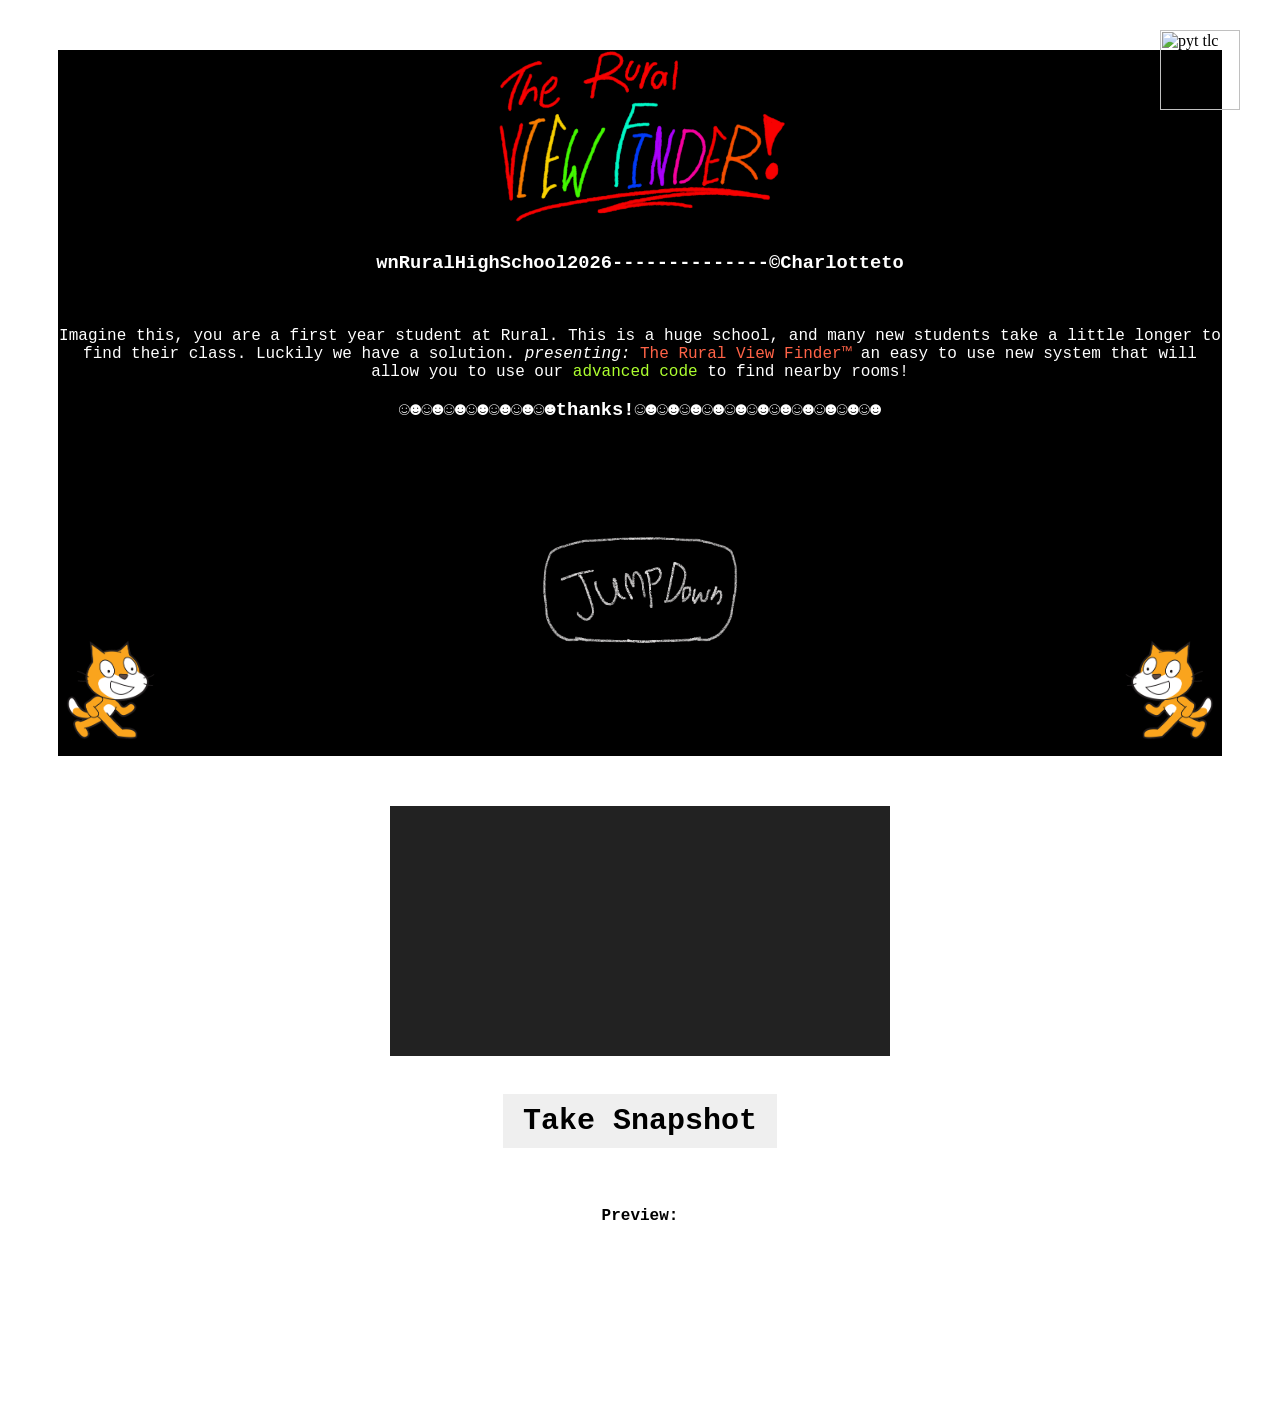
==== index.html @ 83ea6bab "puter test 7 EVERYONE GET IN THE GOOGLE CLASSROOM WE'RE SUBMITTING THIS ASSIGNMENT NOW! WHAT THE- TH" ====
<html>
  <head>
    <link rel="stylesheet" href="style.css" />
    <script src="https://js.puter.com/v2/"></script>
    <script defer src="script.js"></script>
  </head>

  <body>
    <div id="opener">
      <center>
      <img src="ruralVF.gif" width="300px">
      <h3 class="hai">--------------©Charlottetown Rural High School 2026</h3>
      <br />
      <center>
      <p style="font-family: 'Courier New', Courier, monospace">
        Imagine this, you are a first year student at Rural. This is a huge
        school, and many new students take a little longer to find their class.
        Luckily we have a solution. <i>presenting:</i>
        <span style="color: tomato">The Rural View Finder™</span> an easy to use
        new system that will allow you to use our <span style="color: greenyellow"> advanced code</span> to find nearby rooms!
        <h3 class="hai">☺☻☺☻☺☻☺☻☺☻☺☻☺☻☺☻☺☻☺☻☺☻☺☻☺☻☺☻☺☻☺☻☺☻☺☻thanks!</h3>

        <div class="scratchcatz">
        <div id="corner"><img
          src="scratch-cat.png"
          alt="IT BURNS IT BURNNS"
          width="100"
          height="100"
        /></div>
        <div id="jump">
         <a href="#webcam">
          <img src="jumpDown.png" width="300" height="300" onmouseover="this.src='HoveredjumpDown.png'" onmouseout="this.src='jumpDown.png'" ></a>
        </div>

        <div id="corner2"><img
          src="scratch-cat.png"
          alt="IT BURNS IT BURNNS"
          width="100"
          height="100"
        /></div>

         
        </div>
      </center>
      </p>
    </div>
    <div id="pyt">
      <img
      id="pytt"
        src="https://preview.redd.it/this-mike-meme-is-working-overtime-man-v0-aoenisk5kq7g1.jpeg?auto=webp&s=0e6889666a336f552117bf266031ffc23f0939a9"
        alt="pyt tlc"
        width="80"
        height="80">
    </div>
    <center>
    <div id="pee"> 
    <video id="webcam" autoplay playsinline muted width="640" height="480"></video>
    <br />
    <button id="capture-btn" onclick="processImage()">Take Snapshot</button>
    <br />
    <canvas id="snapshot" style="display: none;"></canvas>
    <div style="margin-top: 20px">
      <h4>Preview:</h4>
      <img id="preview" style="max-width: 500px; display: none" />
    </div>
  </div>
    </center> 
    </div>


    <div class="soy">
    <center>
      <h1>this is a cry for help!!!</h1>
      <div id="result" style="white-space: pre-wrap"></div>
    </center>
    </div>
  </body>
  <script>
    
  function sleep(ms) {
  return new Promise(resolve => setTimeout(resolve, ms));
}
async function scrollText(element, delay) {
  let text = element.innerText;
  let lastChar = text[text.length - 1];
  element.innerText = lastChar + text.substring(0, text.length-1); 
  await sleep(delay);
  scrollText(element, delay);
}

async function scrollTextForElements(className, delay) {
  let textElements = document.querySelectorAll(`.${className}`);
  for (let element of textElements) {
    scrollText(element, delay);
  } 
}

scrollTextForElements("hai", 100);
  
  </script>
</html>
---- style.css ----
body {
  background-image: url("https://bettysgraphics.neocities.org/images/backgrounds/pattern%20448.jpg");
}

#opener {
  display: grid;
  margin: 50;
  align-content: center;
  font-family: "comic sans ms", "courier";
  color: white;
  background-color: black;
}

.soy {
  display: grid;
  margin: 50;
  align-content: center;
  font-family: "comic sans ms", "courier";
  color: white;
  background-image: url('https://bettysgraphics.neocities.org/images/backgrounds/pattern%2022.jpg');
}
.scratchcatz {
  display: grid;
  grid-template-columns: 1fr 1fr 1fr;
  min-height: 40px;
}
#pee {
  display: grid;
  margin: 40;
  align-content: center;
  font-family: "comic sans ms", "courier";
  color: black;
  background-image: url("https://bettysgraphics.neocities.org/images/backgrounds/pattern%20155.gif");
}

#corner {
  grid-column: 1;
  align-self: end; /* Pushes to bottom */
  justify-self: start;
}

#jump {
  grid-column: 2;
}

#corner2 {
  grid-column: 3;
  align-self: end; /* Pushes to bottom */
  justify-self: end;
  transform: scaleX(-1);
}

#pyt {
  position: absolute;
  top: 30;
  right: 40;
}

#webcam {
  display: grid;
  justify-self: center;
  width: 100%;
  max-width: 500px;
  height: auto;
  min-height: 240px; /* Ensures it takes up space even if empty */
  background-color: #222; /* If it stays black, the element is visible but stream failed */
}

#snapshot {
  display: grid;
  justify-self: center;
}

#capture-btn {
  display: grid;
  font-weight: bold;
  font-family: "courier";
  justify-self: center;
  margin-top: 20px;
  padding: 10px 20px;
  font-size: 30px;
  background-image: url("https://encrypted-tbn0.gstatic.com/images?q=tbn:ANd9GcQ9Ppkj9ao2ddAj0Ck6M2GcEIKAN_xwWs9C2Q&s");
  color: black;
  border: none;
}

#note {
  display: grid;
  justify-self: center;
  font-family: "comic sans ms", "courier";
  color: white;
  background-color: black;
}
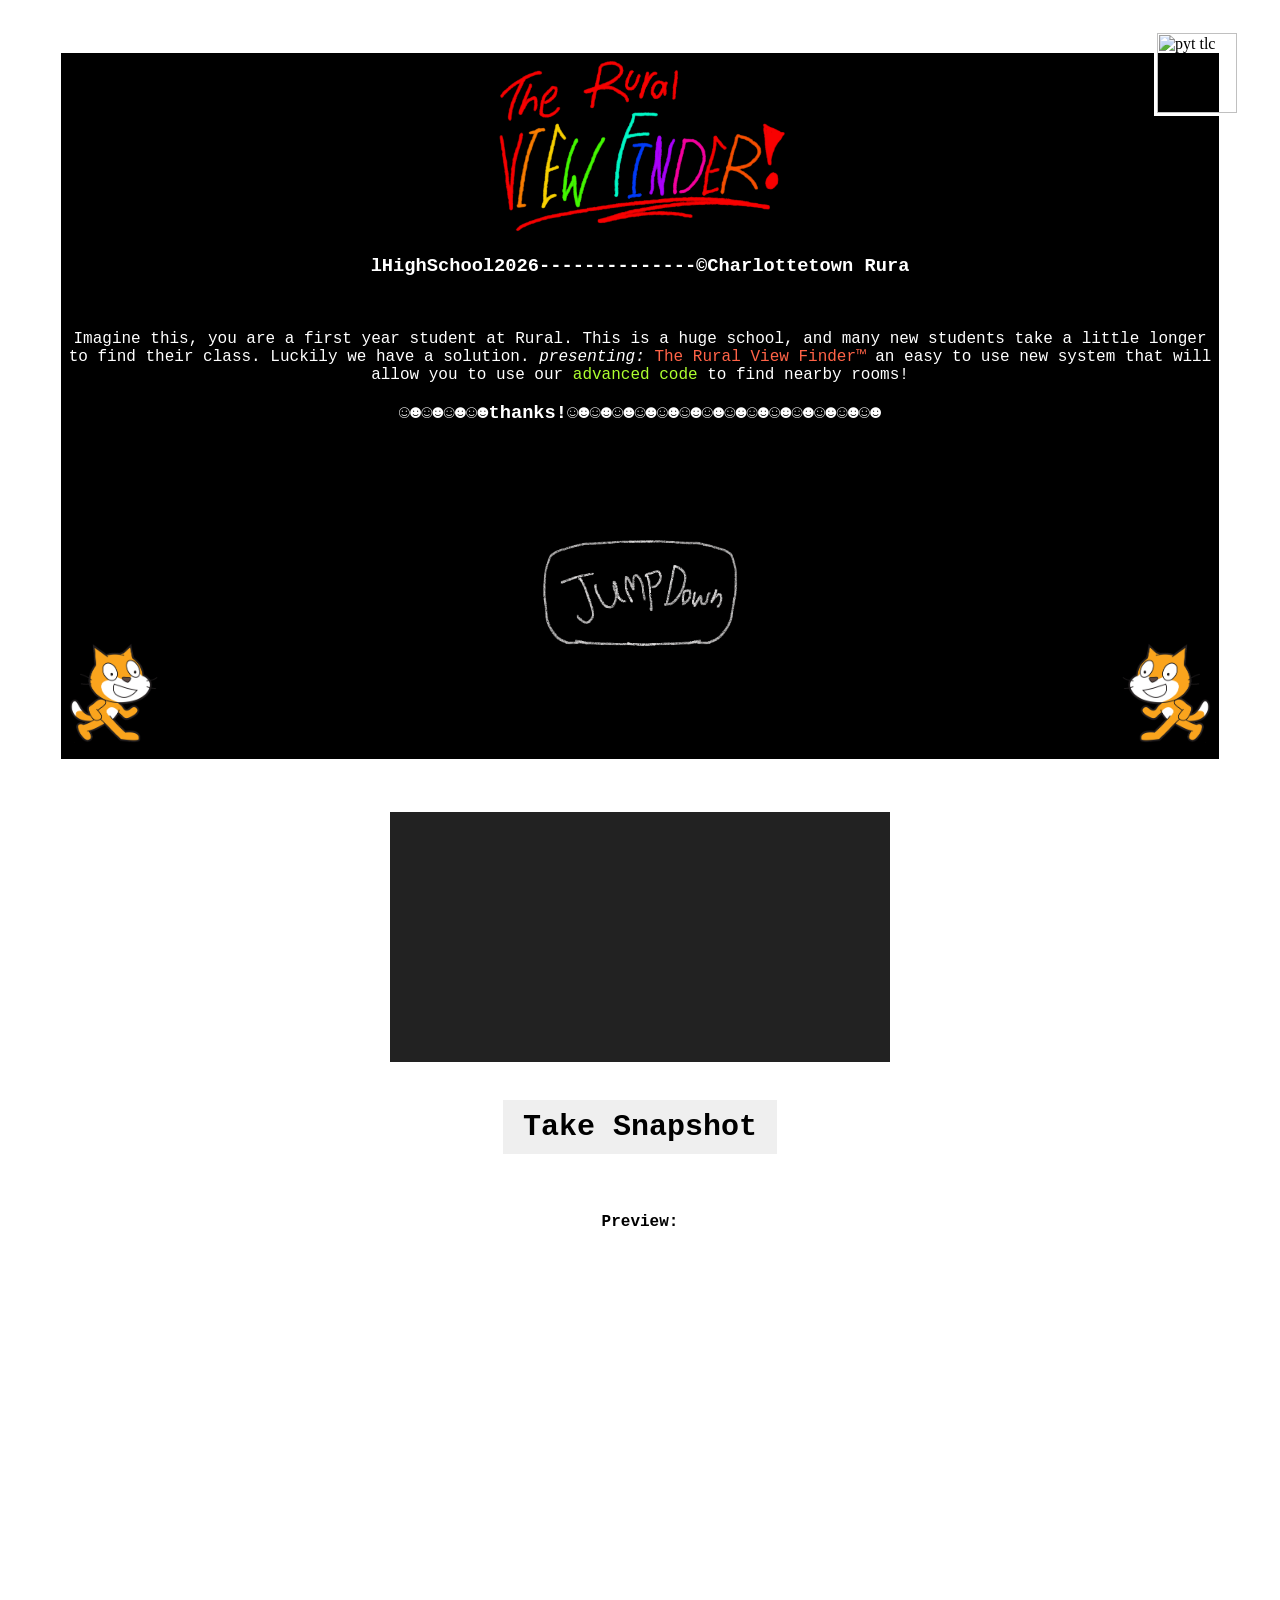
==== commit 00ece4ba: "Puter Scanning Semi-Complete Working on the new, ORIGINAL findRooms() function" ====
--- a/index.html
+++ b/index.html
@@ -70,8 +70,10 @@
 
     <div class="soy">
     <center>
-      <h1>this is a cry for help!!!</h1>
+      <h1>RESULTS</h1>
+      <h2>Scanned Text</h2>
       <div id="result" style="white-space: pre-wrap"></div>
+      <h2>Rooms Found</h2>
     </center>
     </div>
   </body>
--- a/style.css
+++ b/style.css
@@ -9,6 +9,7 @@
   font-family: "comic sans ms", "courier";
   color: white;
   background-color: black;
+  border: white, 3px, solid;
 }
 
 .soy {
@@ -17,6 +18,7 @@
   align-content: center;
   font-family: "comic sans ms", "courier";
   color: white;
+  border: white, 3px, solid;
   background-image: url('https://bettysgraphics.neocities.org/images/backgrounds/pattern%2022.jpg');
 }
 .scratchcatz {
@@ -54,6 +56,7 @@
   position: absolute;
   top: 30;
   right: 40;
+  border: white, 3px, solid;
 }
 
 #webcam {
@@ -91,3 +94,10 @@
   color: white;
   background-color: black;
 }
+
+#result {
+  color: yellow;
+  background-color: black;
+  margin: 70;
+  border: white, 3px, solid;
+}
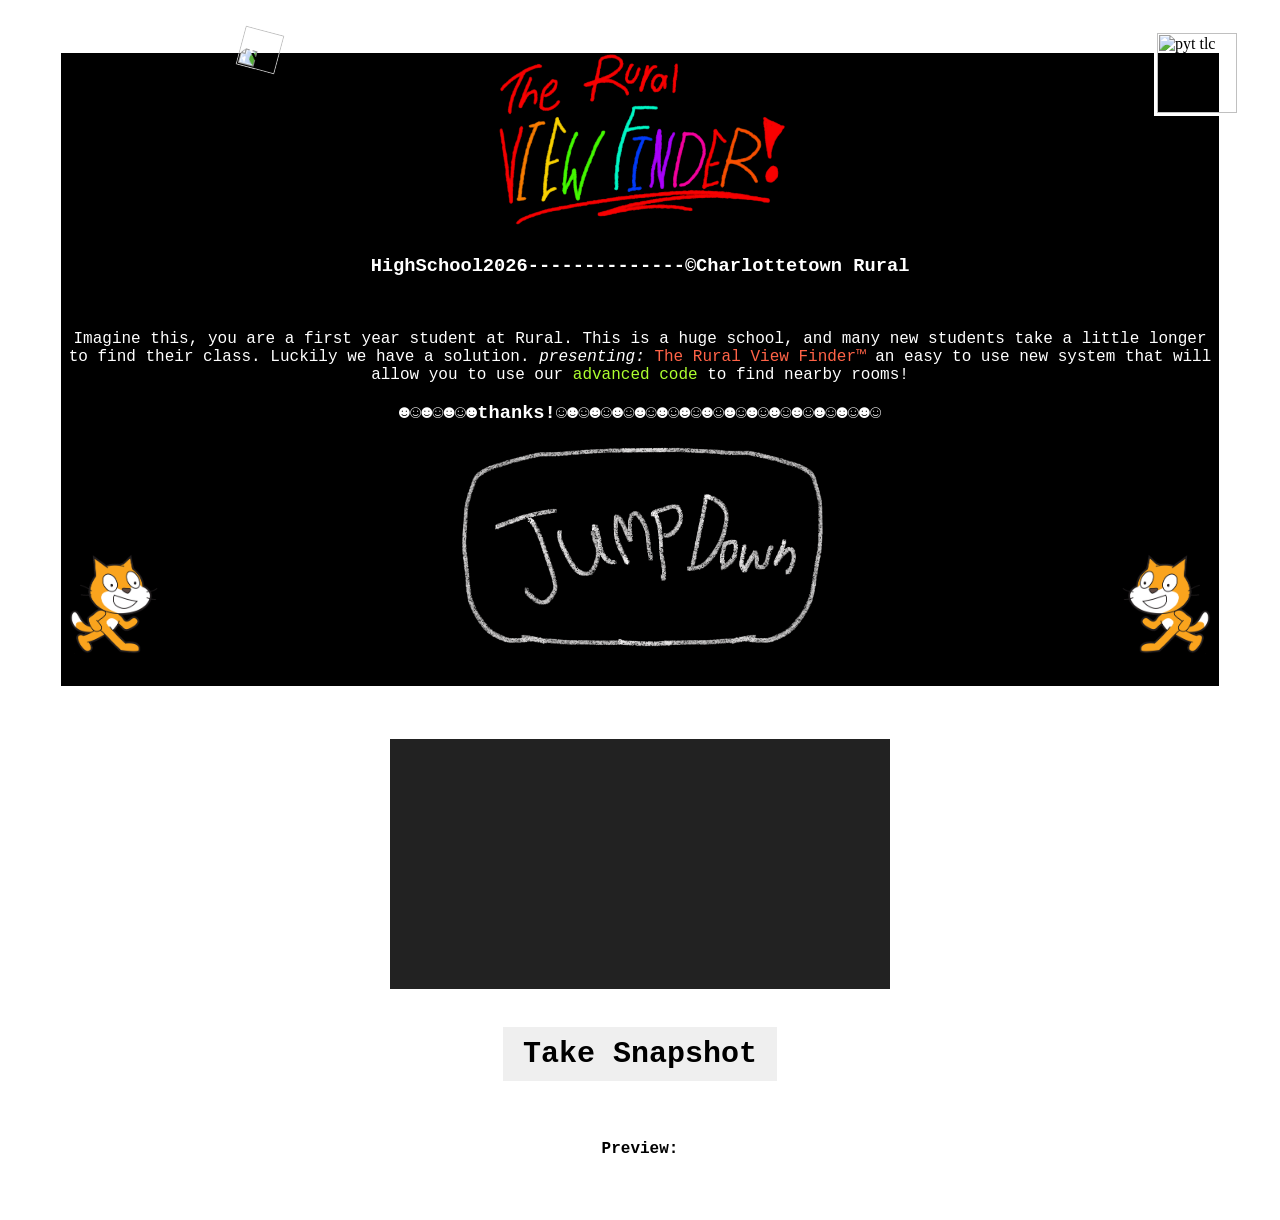
==== commit dc799723: "Nigh Completion Update Site now returns a list of rooms after recognizing any location sign in the s" ====
--- a/index.html
+++ b/index.html
@@ -7,17 +7,22 @@
 
   <body>
     <div id="opener">
+
       <center>
+
       <img src="ruralVF.gif" width="300px">
       <h3 class="hai">--------------©Charlottetown Rural High School 2026</h3>
+      
       <br />
-      <center>
+
       <p style="font-family: 'Courier New', Courier, monospace">
         Imagine this, you are a first year student at Rural. This is a huge
         school, and many new students take a little longer to find their class.
         Luckily we have a solution. <i>presenting:</i>
         <span style="color: tomato">The Rural View Finder™</span> an easy to use
         new system that will allow you to use our <span style="color: greenyellow"> advanced code</span> to find nearby rooms!
+      </p>
+      
         <h3 class="hai">☺☻☺☻☺☻☺☻☺☻☺☻☺☻☺☻☺☻☺☻☺☻☺☻☺☻☺☻☺☻☺☻☺☻☺☻thanks!</h3>
 
         <div class="scratchcatz">
@@ -29,7 +34,7 @@
         /></div>
         <div id="jump">
          <a href="#webcam">
-          <img src="jumpDown.png" width="300" height="300" onmouseover="this.src='HoveredjumpDown.png'" onmouseout="this.src='jumpDown.png'" ></a>
+          <img src="jumpDown.png" width="368" height="211" onmouseover="this.src='HoveredjumpDown.png'" onmouseout="this.src='jumpDown.png'" ></a>
         </div>
 
         <div id="corner2"><img
@@ -42,6 +47,8 @@
          
         </div>
       </center>
+
+      <img id="nya" width="40" src="https://www.nicepng.com/png/full/27-277590_nyan-cat-png-images-what-is-nyan-cat.png">
       </p>
     </div>
     <div id="pyt">
@@ -73,7 +80,8 @@
       <h1>RESULTS</h1>
       <h2>Scanned Text</h2>
       <div id="result" style="white-space: pre-wrap"></div>
-      <h2>Rooms Found</h2>
+      <h2>Rooms Nearby</h2>
+      <div id="roomlist" style="white-space: pre-wrap"></div>
     </center>
     </div>
   </body>
--- a/style.css
+++ b/style.css
@@ -19,7 +19,8 @@
   font-family: "comic sans ms", "courier";
   color: white;
   border: white, 3px, solid;
-  background-image: url('https://bettysgraphics.neocities.org/images/backgrounds/pattern%2022.jpg');
+  background-image: url("https://bettysgraphics.neocities.org/images/backgrounds/pattern%2022.jpg");
+ display: none;
 }
 .scratchcatz {
   display: grid;
@@ -87,6 +88,20 @@
   border: none;
 }
 
+#capture-btn:hover {
+  display: grid;
+  font-weight: bold;
+  font-family: "courier";
+  justify-self: center;
+  margin-top: 20px;
+  padding: 10px 20px;
+  font-size: 30px;
+  background-image: url("https://bettysgraphics.neocities.org/images/backgrounds/stars%202.gif");
+  color: white;
+  text-decoration: underline;
+  border: none;
+}
+
 #note {
   display: grid;
   justify-self: center;
@@ -100,4 +115,20 @@
   background-color: black;
   margin: 70;
   border: white, 3px, solid;
-}+}
+
+#roomlist {
+  color: greenyellow;
+  background-color: black;
+  margin: 70;
+  border: white, 3px, solid;
+}
+
+#nya {
+  position: absolute;
+  top: 30;
+  right: 1000;
+  
+  transform: rotate(-75deg);
+
+}
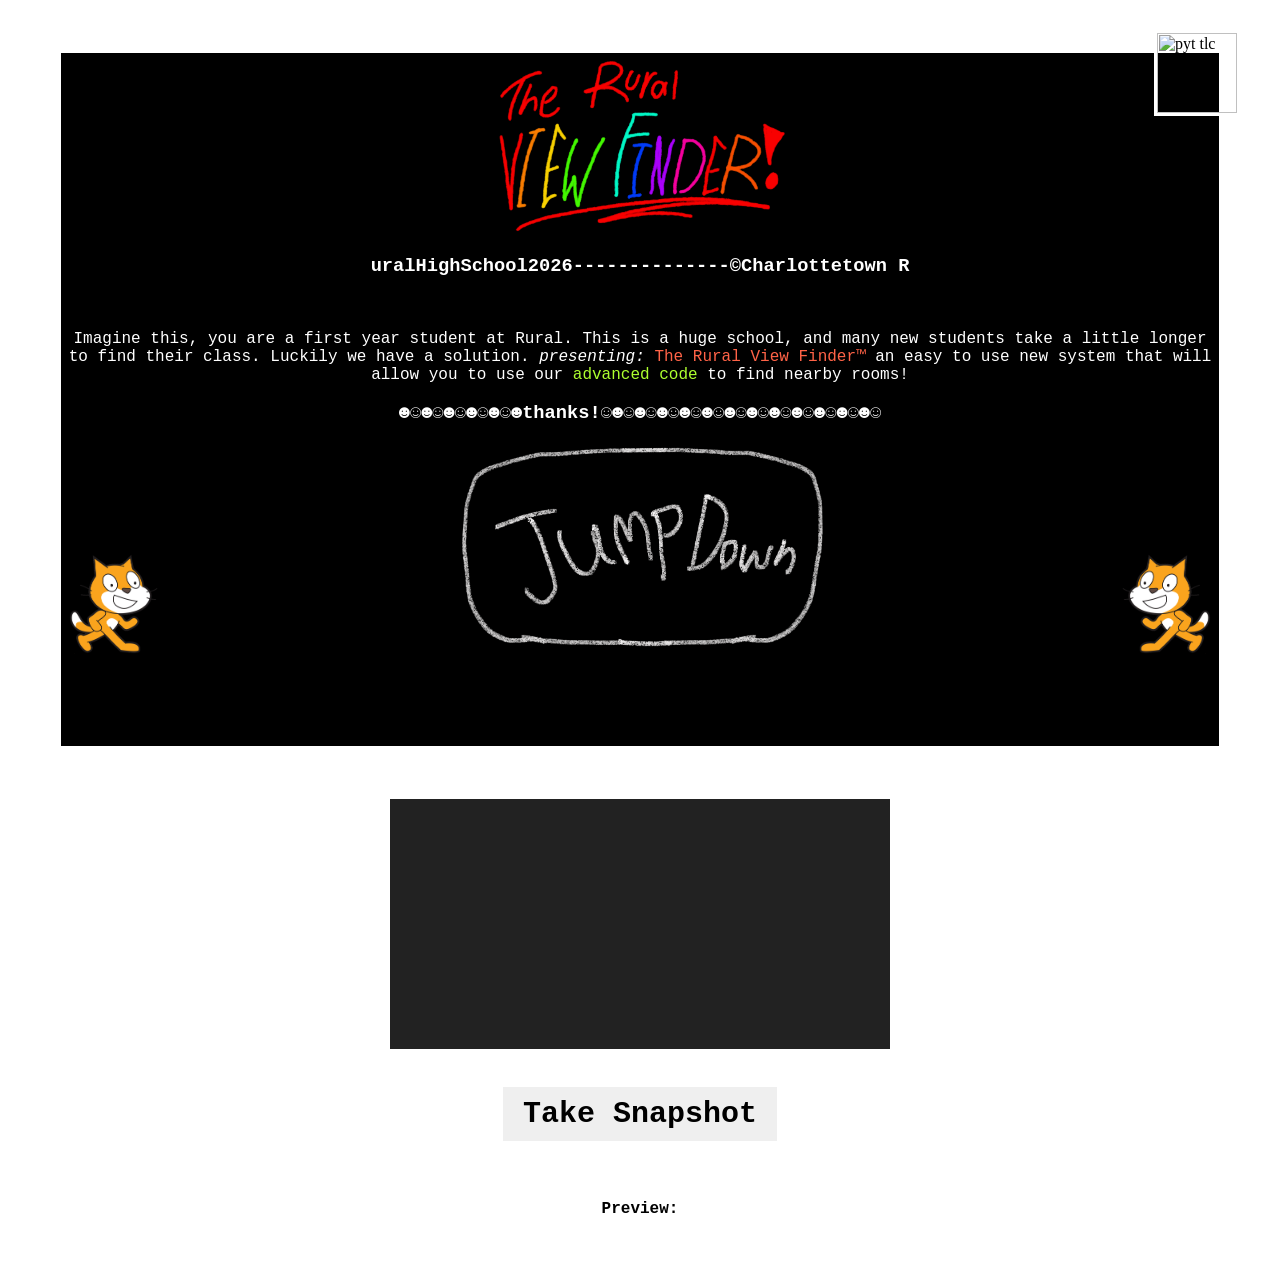
==== commit 21662d02: "Map Testing" ====
--- a/index.html
+++ b/index.html
@@ -43,12 +43,11 @@
           width="100"
           height="100"
         /></div>
-
+        <img id="nya" width="60" src="https://www.nicepng.com/png/full/27-277590_nyan-cat-png-images-what-is-nyan-cat.png">
          
         </div>
       </center>
 
-      <img id="nya" width="40" src="https://www.nicepng.com/png/full/27-277590_nyan-cat-png-images-what-is-nyan-cat.png">
       </p>
     </div>
     <div id="pyt">
@@ -59,6 +58,7 @@
         width="80"
         height="80">
     </div>
+
     <center>
     <div id="pee"> 
     <video id="webcam" autoplay playsinline muted width="640" height="480"></video>
@@ -82,6 +82,7 @@
       <div id="result" style="white-space: pre-wrap"></div>
       <h2>Rooms Nearby</h2>
       <div id="roomlist" style="white-space: pre-wrap"></div>
+      <img id="mapimage" src="maps\misc\scanERROR.png" alt="Dynamic Image">
     </center>
     </div>
   </body>
--- a/style.css
+++ b/style.css
@@ -125,7 +125,7 @@
 }
 
 #nya {
-  position: absolute;
+  position: relative;
   top: 30;
   right: 1000;
   
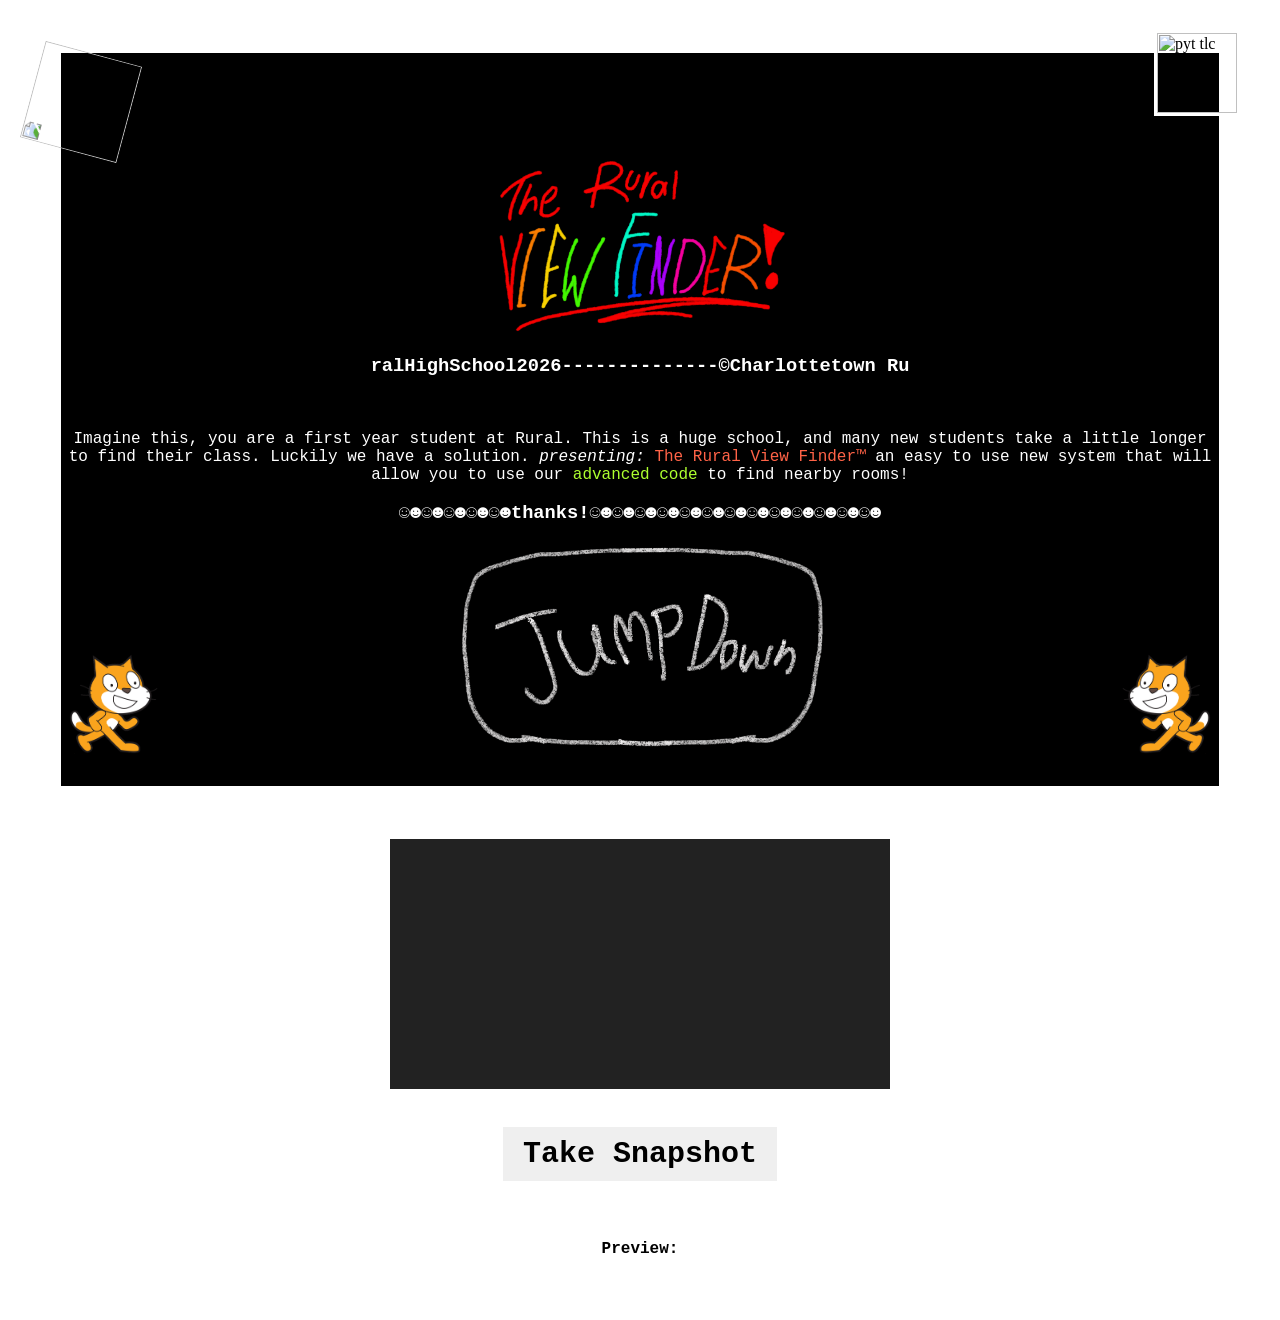
==== commit aafc243c: "Test 2" ====
--- a/index.html
+++ b/index.html
@@ -7,7 +7,7 @@
 
   <body>
     <div id="opener">
-
+      <img id="nya" width="100" src="https://www.nicepng.com/png/full/27-277590_nyan-cat-png-images-what-is-nyan-cat.png">
       <center>
 
       <img src="ruralVF.gif" width="300px">
@@ -43,7 +43,6 @@
           width="100"
           height="100"
         /></div>
-        <img id="nya" width="60" src="https://www.nicepng.com/png/full/27-277590_nyan-cat-png-images-what-is-nyan-cat.png">
          
         </div>
       </center>
--- a/style.css
+++ b/style.css
@@ -20,7 +20,7 @@
   color: white;
   border: white, 3px, solid;
   background-image: url("https://bettysgraphics.neocities.org/images/backgrounds/pattern%2022.jpg");
- display: none;
+  display: none;
 }
 .scratchcatz {
   display: grid;
@@ -126,9 +126,8 @@
 
 #nya {
   position: relative;
-  top: 30;
-  right: 1000;
-  
+  top: -1;
+  right: 30;
+
   transform: rotate(-75deg);
-
 }
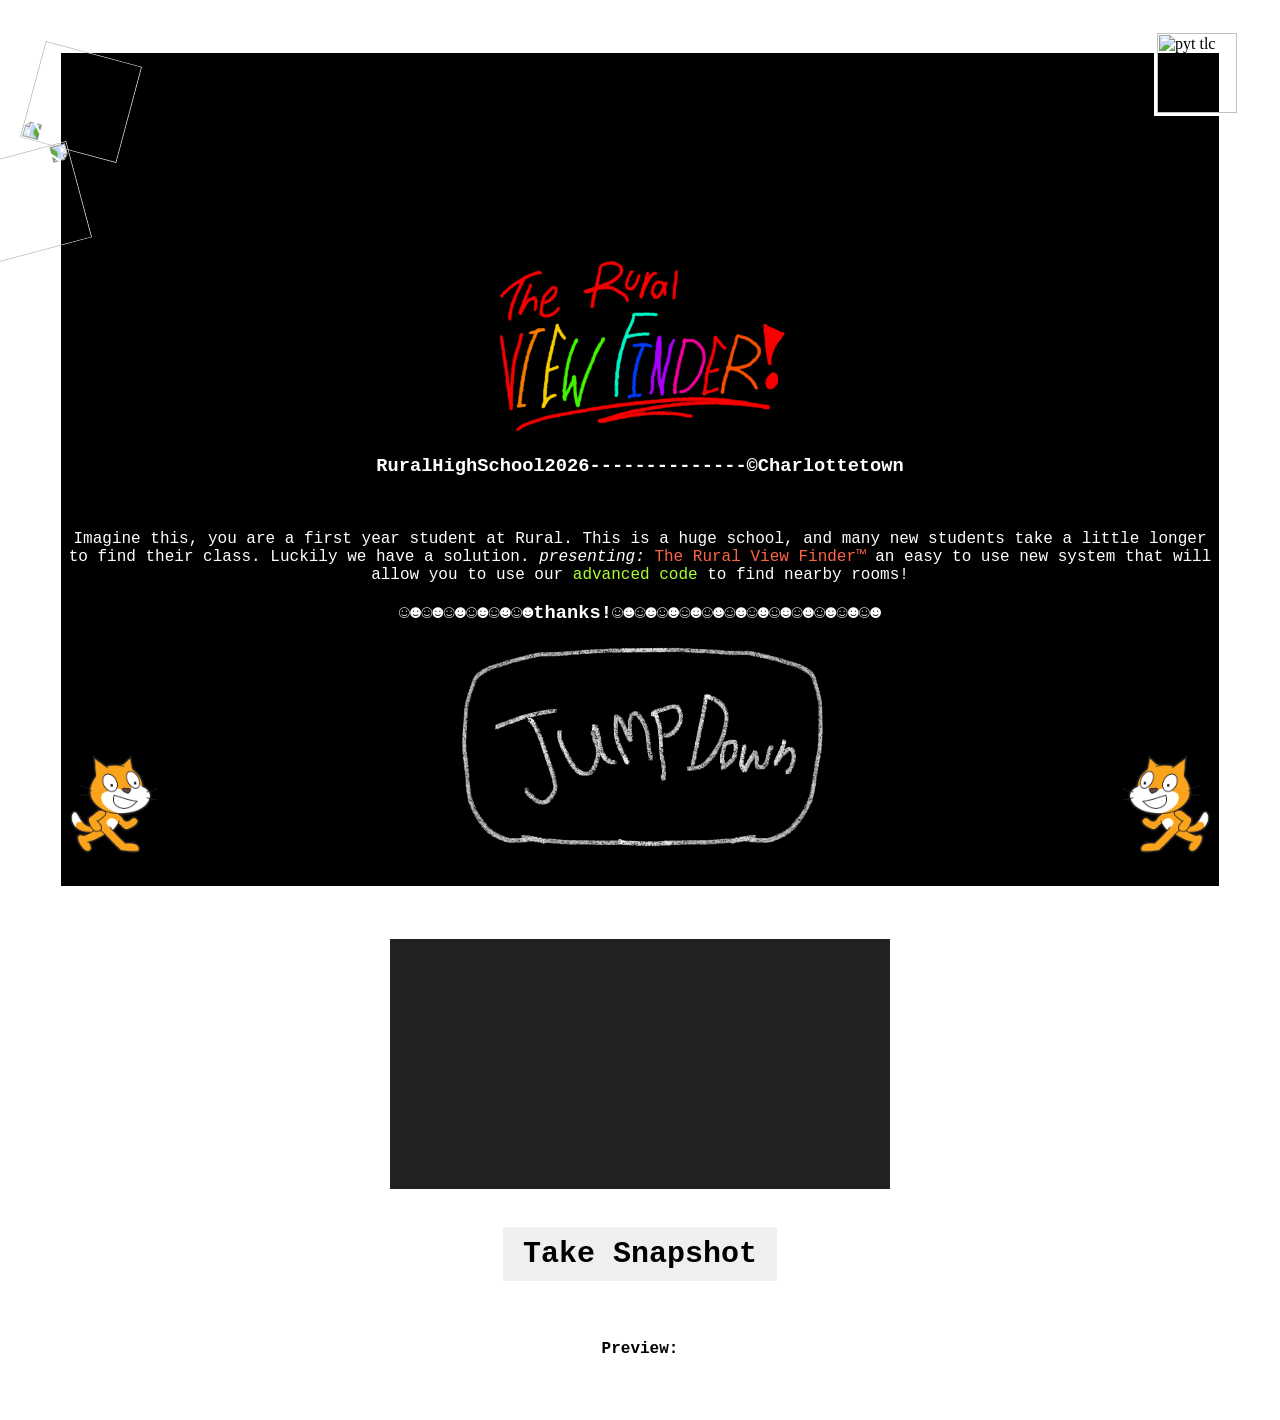
==== commit b8813ee3: "Test AGAIN AGAIN" ====
--- a/index.html
+++ b/index.html
@@ -8,6 +8,7 @@
   <body>
     <div id="opener">
       <img id="nya" width="100" src="https://www.nicepng.com/png/full/27-277590_nyan-cat-png-images-what-is-nyan-cat.png">
+      <img id="homr" width="100" src="https://images-wixmp-ed30a86b8c4ca887773594c2.wixmp.com/f/bf793180-5ab2-466f-a756-600f6def747f/dep5qeq-ca02e7e1-6172-4ce6-80fa-63a4ae80d344.png?token=eyJ0eXAiOiJKV1QiLCJhbGciOiJIUzI1NiJ9.[base64].LU8d8M9JMu281qg7bSjH5iXFU3fGmXrGdPPw0JOaOEI">
       <center>
 
       <img src="ruralVF.gif" width="300px">
--- a/style.css
+++ b/style.css
@@ -131,3 +131,13 @@
 
   transform: rotate(-75deg);
 }
+
+
+
+#homr {
+  position: relative;
+  top: -1;
+  right: 80;
+
+  transform: rotate(75deg);
+}
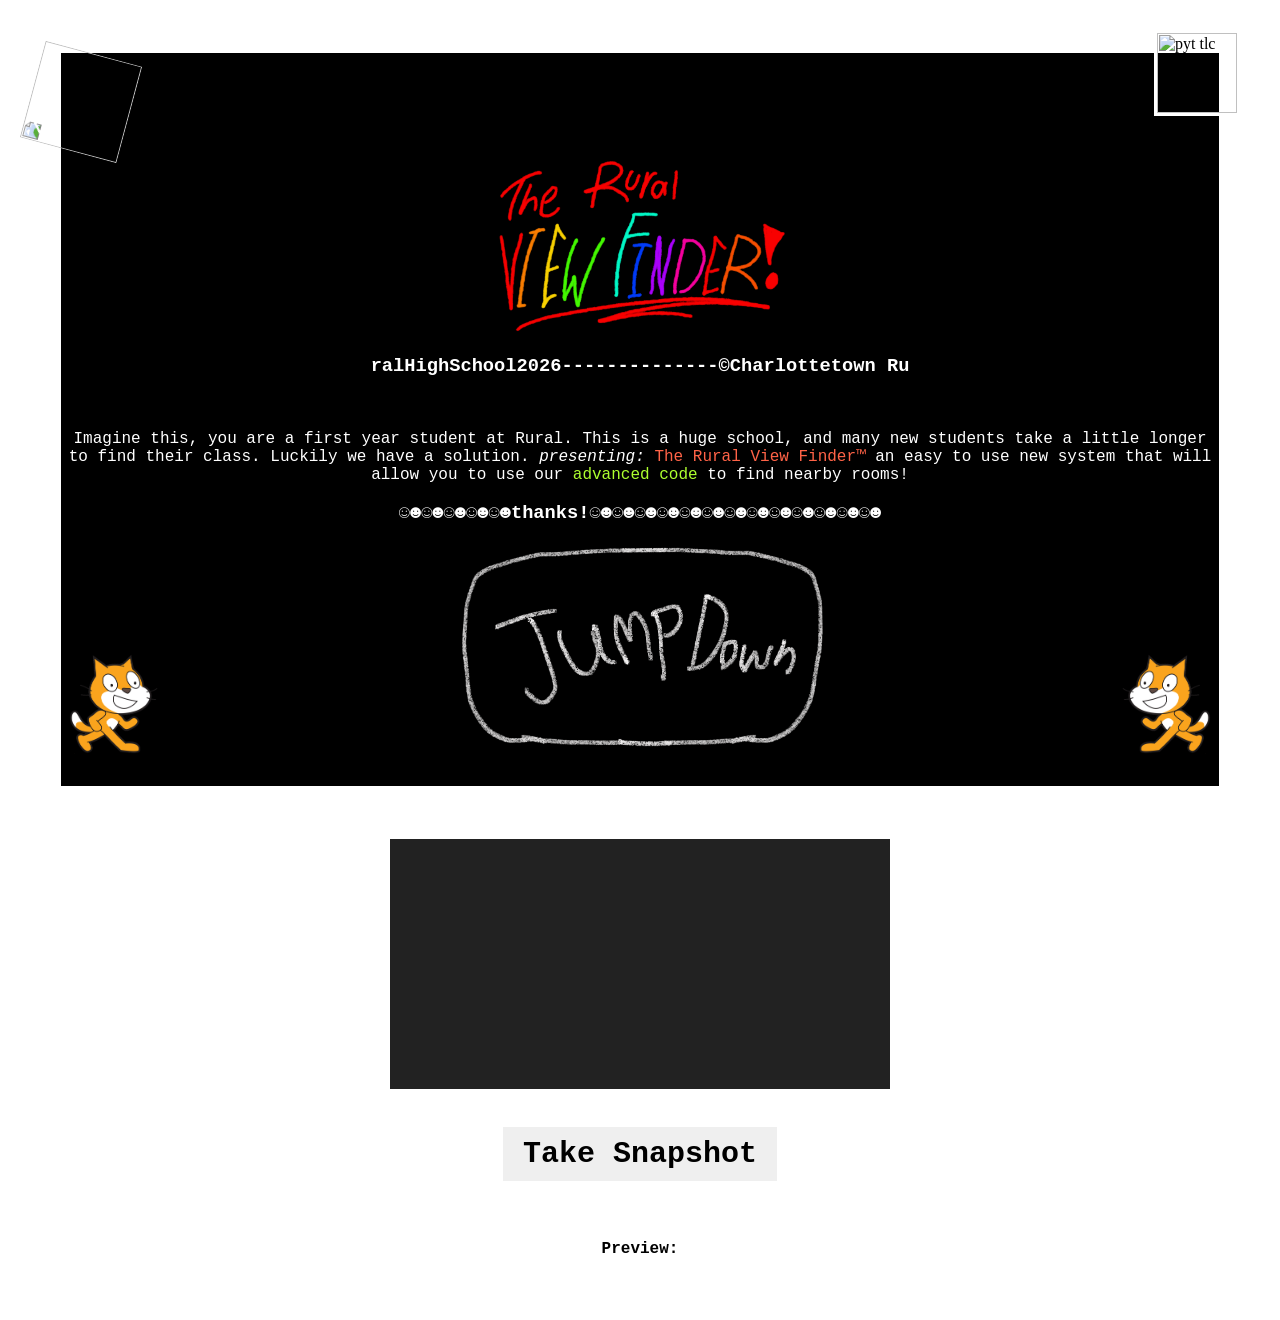
==== commit fad271b5: "95% Completion Update Added Map Images" ====
--- a/index.html
+++ b/index.html
@@ -8,7 +8,6 @@
   <body>
     <div id="opener">
       <img id="nya" width="100" src="https://www.nicepng.com/png/full/27-277590_nyan-cat-png-images-what-is-nyan-cat.png">
-      <img id="homr" width="100" src="https://images-wixmp-ed30a86b8c4ca887773594c2.wixmp.com/f/bf793180-5ab2-466f-a756-600f6def747f/dep5qeq-ca02e7e1-6172-4ce6-80fa-63a4ae80d344.png?token=eyJ0eXAiOiJKV1QiLCJhbGciOiJIUzI1NiJ9.[base64].LU8d8M9JMu281qg7bSjH5iXFU3fGmXrGdPPw0JOaOEI">
       <center>
 
       <img src="ruralVF.gif" width="300px">
--- a/style.css
+++ b/style.css
@@ -132,12 +132,4 @@
   transform: rotate(-75deg);
 }
 
-
-
-#homr {
-  position: relative;
-  top: -1;
-  right: 80;
-
-  transform: rotate(75deg);
-}
+]
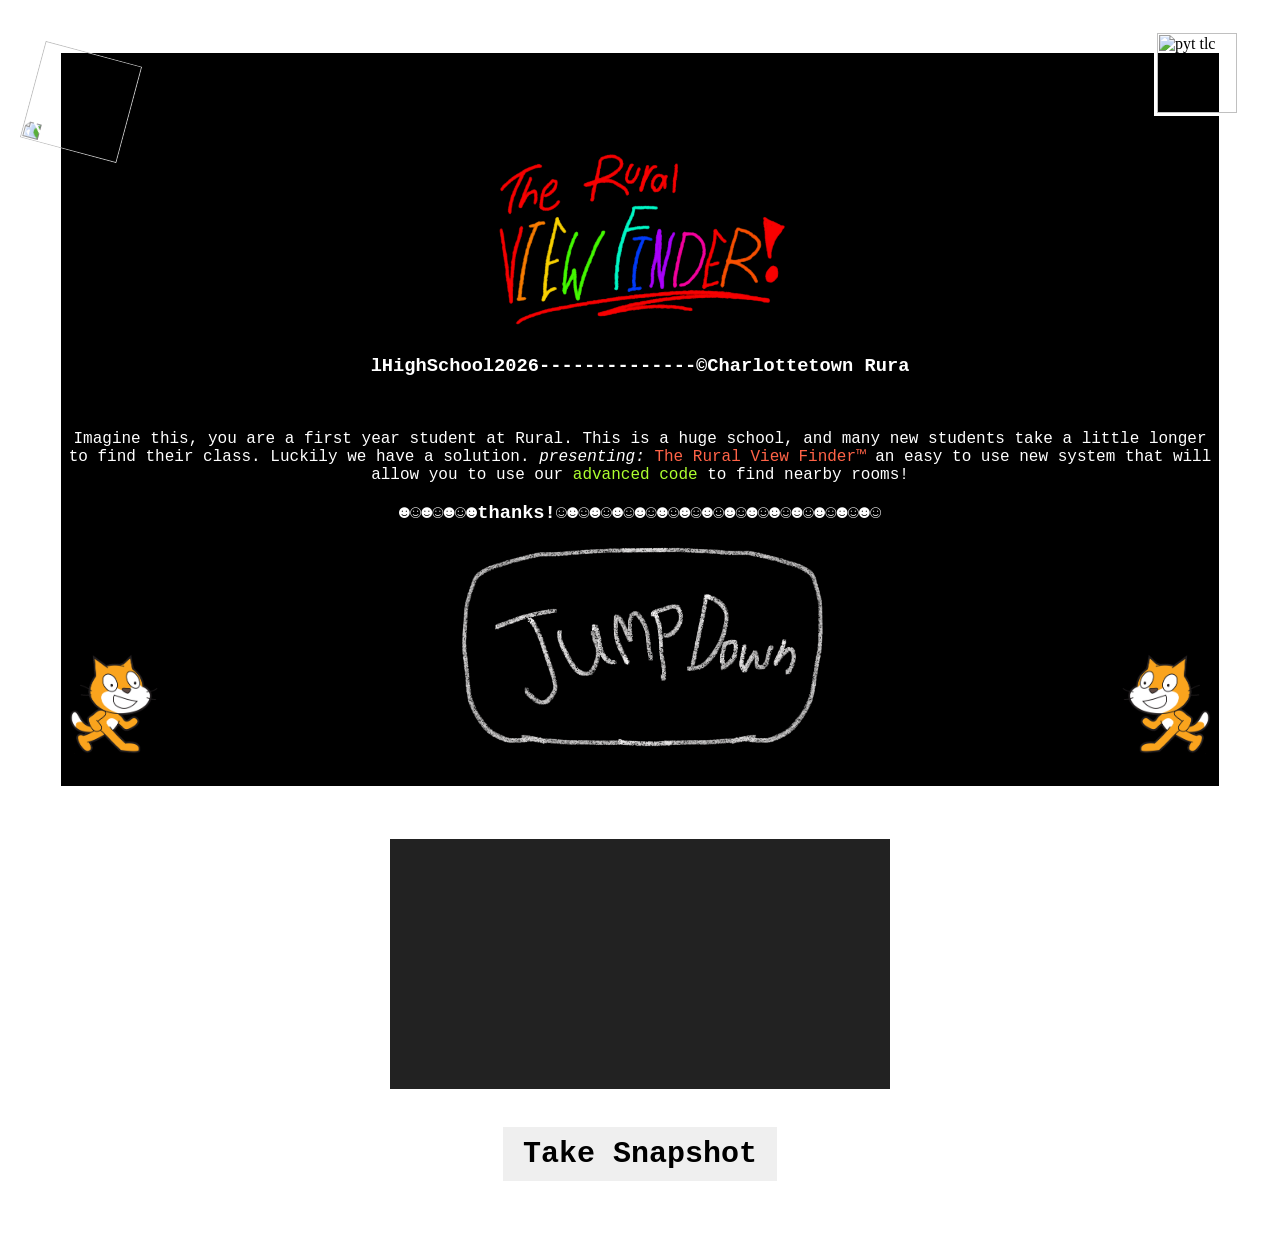
==== commit 908451e9: "true final update FINALLY, I AM FREE" ====
--- a/index.html
+++ b/index.html
@@ -8,8 +8,8 @@
   <body>
     <div id="opener">
       <img id="nya" width="100" src="https://www.nicepng.com/png/full/27-277590_nyan-cat-png-images-what-is-nyan-cat.png">
+    
       <center>
-
       <img src="ruralVF.gif" width="300px">
       <h3 class="hai">--------------©Charlottetown Rural High School 2026</h3>
       
@@ -26,12 +26,14 @@
         <h3 class="hai">☺☻☺☻☺☻☺☻☺☻☺☻☺☻☺☻☺☻☺☻☺☻☺☻☺☻☺☻☺☻☺☻☺☻☺☻thanks!</h3>
 
         <div class="scratchcatz">
+
         <div id="corner"><img
           src="scratch-cat.png"
           alt="IT BURNS IT BURNNS"
           width="100"
           height="100"
         /></div>
+
         <div id="jump">
          <a href="#webcam">
           <img src="jumpDown.png" width="368" height="211" onmouseover="this.src='HoveredjumpDown.png'" onmouseout="this.src='jumpDown.png'" ></a>
@@ -66,7 +68,6 @@
     <br />
     <canvas id="snapshot" style="display: none;"></canvas>
     <div style="margin-top: 20px">
-      <h4>Preview:</h4>
       <img id="preview" style="max-width: 500px; display: none" />
     </div>
   </div>
--- a/style.css
+++ b/style.css
@@ -86,6 +86,7 @@
   background-image: url("https://encrypted-tbn0.gstatic.com/images?q=tbn:ANd9GcQ9Ppkj9ao2ddAj0Ck6M2GcEIKAN_xwWs9C2Q&s");
   color: black;
   border: none;
+  cursor: pointer;
 }
 
 #capture-btn:hover {
@@ -100,6 +101,7 @@
   color: white;
   text-decoration: underline;
   border: none;
+  cursor: pointer;
 }
 
 #note {
@@ -130,6 +132,4 @@
   right: 30;
 
   transform: rotate(-75deg);
-}
-
-]+}
